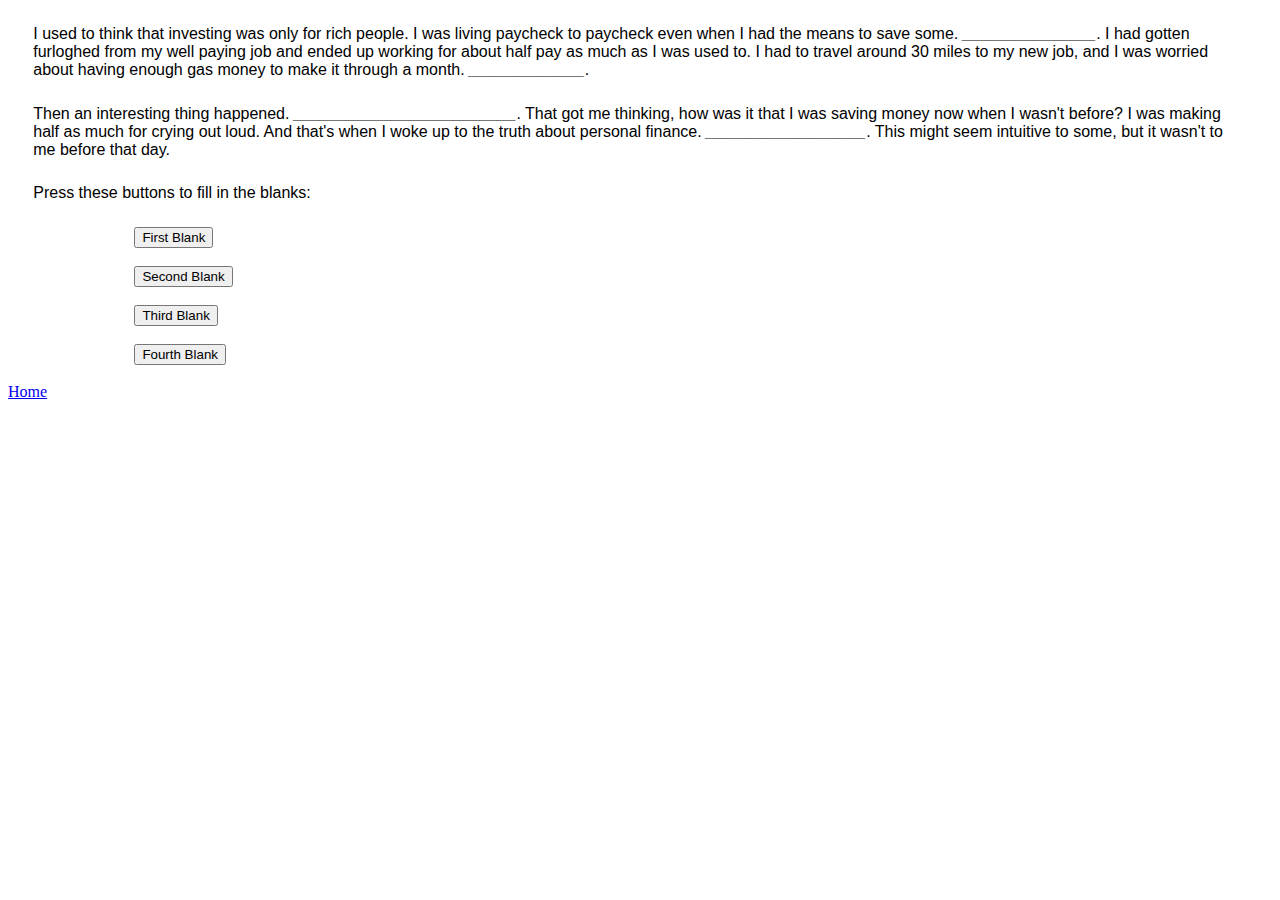
==== mod3/degarmo-mod3.html @ 015cac10 "reorganized structure and created basic portal page" ====
<!--
    Rusty DeGarmo
    Professor Sampson
    Interactive Dev with JavaScript
    29 October 2021
-->

<!DOCTYPE HTML>
<HTML lang='en'>

    <head>
        <link href="mod3.css" type="text/css" rel="stylesheet">
        
    </head>

    <body>
        <p>
            I used to think that investing was only for rich people. I was living paycheck to paycheck even when I had the means to save some. <span id="first">_______________</span>. I had gotten furloghed from my well paying job and ended up working for about half pay as much as I was used to. I had to travel around 30 miles to my new job, and I was worried about having enough gas money to make it through a month. <span id="second">_____________</span>. 
        </p>

        <p>
            Then an interesting thing happened. <span id="third">_________________________</span>. That got me thinking, how was it that I was saving money now when I wasn't before? I was making half as much for crying out loud. And that's when I woke up to the truth about personal finance. <span id="fourth">__________________</span>. This might seem intuitive to some, but it wasn't to me before that day.
        </p>

        <p>
            Press these buttons to fill in the blanks:
        </p>

        <button type = "button" onclick = "firstFunction()">First Blank</button><br /><br />

        <button type = "button" onclick = "secondFunction()">Second Blank</button><br /><br />

        <button type = "button" onclick = "thirdFunction()">Third Blank</button><br /><br />

        <button type = "button" onclick = "fourthFunction()">Fourth Blank</button><br /><br />

        <script src="script.js"></script>

    </body>

    <footer>
        <a href="../index.html">
                    Home
        </a>
    </footer>

</HTML>
---- mod3/mod3.css ----
/*
Rusty DeGarmo
Professor Sampson
Interactive Dev with JavaScript
29 October 2021
*/

p {
    font-family: Verdana, sans-serif;
    margin: 2%;
}

#first, #second, #third, #fourth {
    font-style: italic;
}

button {
    text-align: center;
    margin-left: 10%;
}
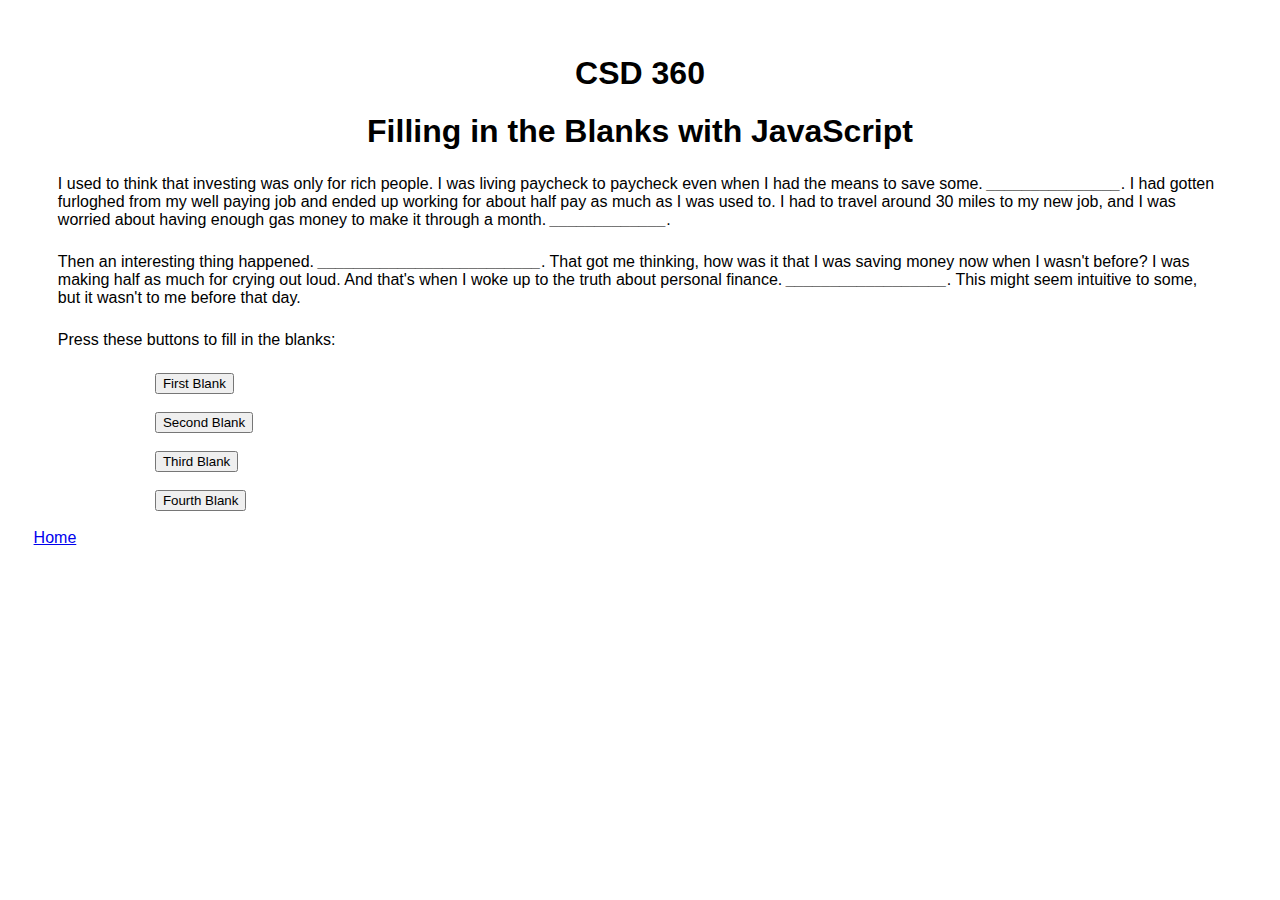
==== commit 946ec387: "last push for this repo" ====
--- a/mod3/degarmo-mod3.html
+++ b/mod3/degarmo-mod3.html
@@ -14,6 +14,13 @@
     </head>
 
     <body>
+        <header>
+
+            <h1>CSD 360</h1>
+            <h1>Filling in the Blanks with JavaScript</h1>
+
+        </header>
+
         <p>
             I used to think that investing was only for rich people. I was living paycheck to paycheck even when I had the means to save some. <span id="first">_______________</span>. I had gotten furloghed from my well paying job and ended up working for about half pay as much as I was used to. I had to travel around 30 miles to my new job, and I was worried about having enough gas money to make it through a month. <span id="second">_____________</span>. 
         </p>
--- a/mod3/mod3.css
+++ b/mod3/mod3.css
@@ -4,6 +4,15 @@
 Interactive Dev with JavaScript
 29 October 2021
 */
+
+body {
+    padding: 2%;
+    font-family: Verdana, Helvetica, sans-serif;
+}
+
+h1 {
+    text-align: center;
+}
 
 p {
     font-family: Verdana, sans-serif;
